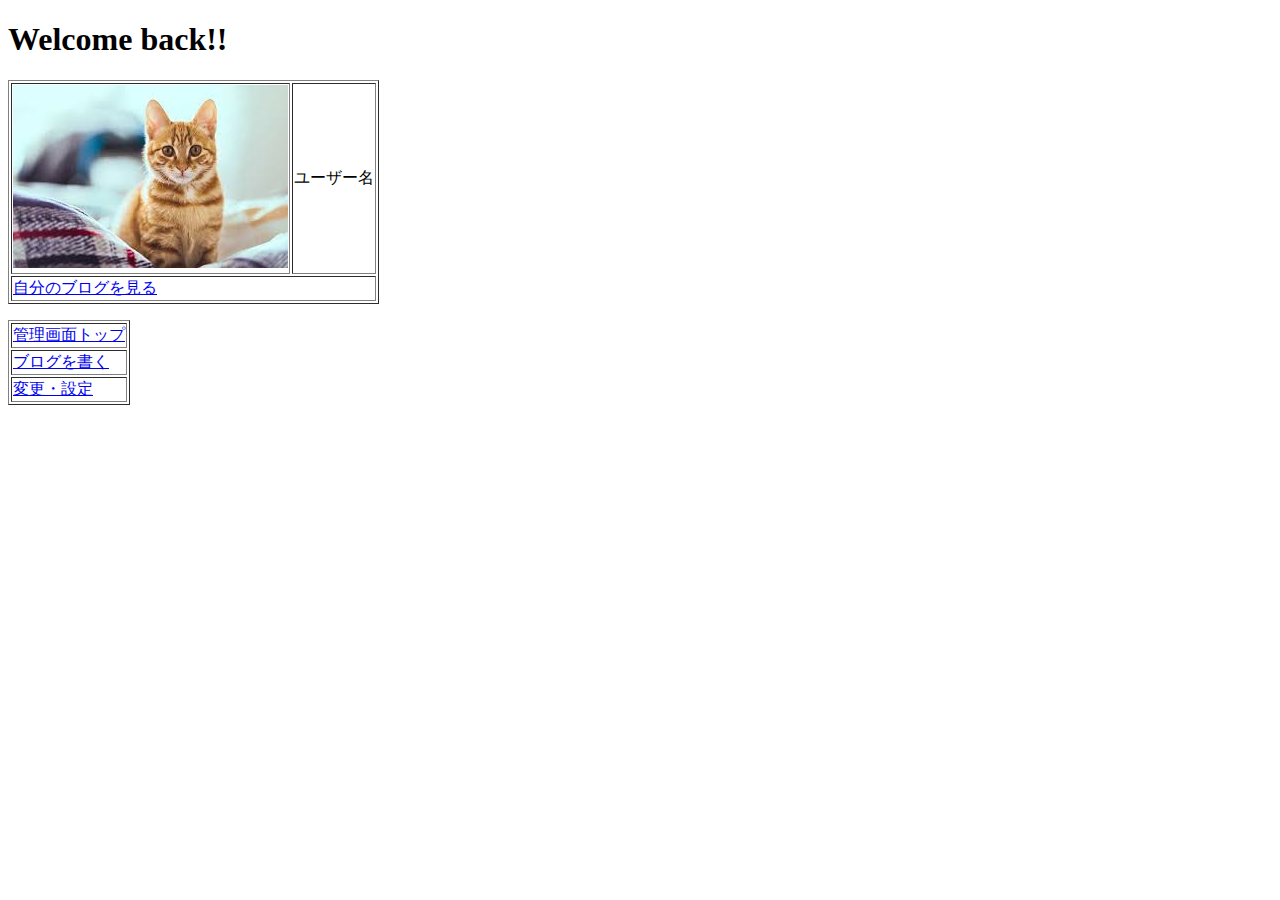
==== mypage.html @ 5acc1c5c "12月4日" ====
<!DOCTYPE html>
<html lang="ja">
<head>
	<meta charset="UTF-8">
	<title>マイページ</title>
	<link rel="stylesheet" href=".css">
<body>
	<h1>Welcome back!!</h1>
	<table border="1">
	<tr><td><img src="cat.jpeg" alt="猫"></td><td>ユーザー名</td></tr>
	<tr><td colspan="2"><a href="post.html">自分のブログを見る</a></td></tr>
	</table>
	<p><table border="1"></p>
			<tr><td><a href="mypage.html">管理画面トップ</a></td></tr>
			<tr><td><a href="post.html">ブログを書く</a></td></tr>
			<tr><td><a href="setting.html">変更・設定</a></tr></td>
	
	
	</table>
	


	
</body>
</html>
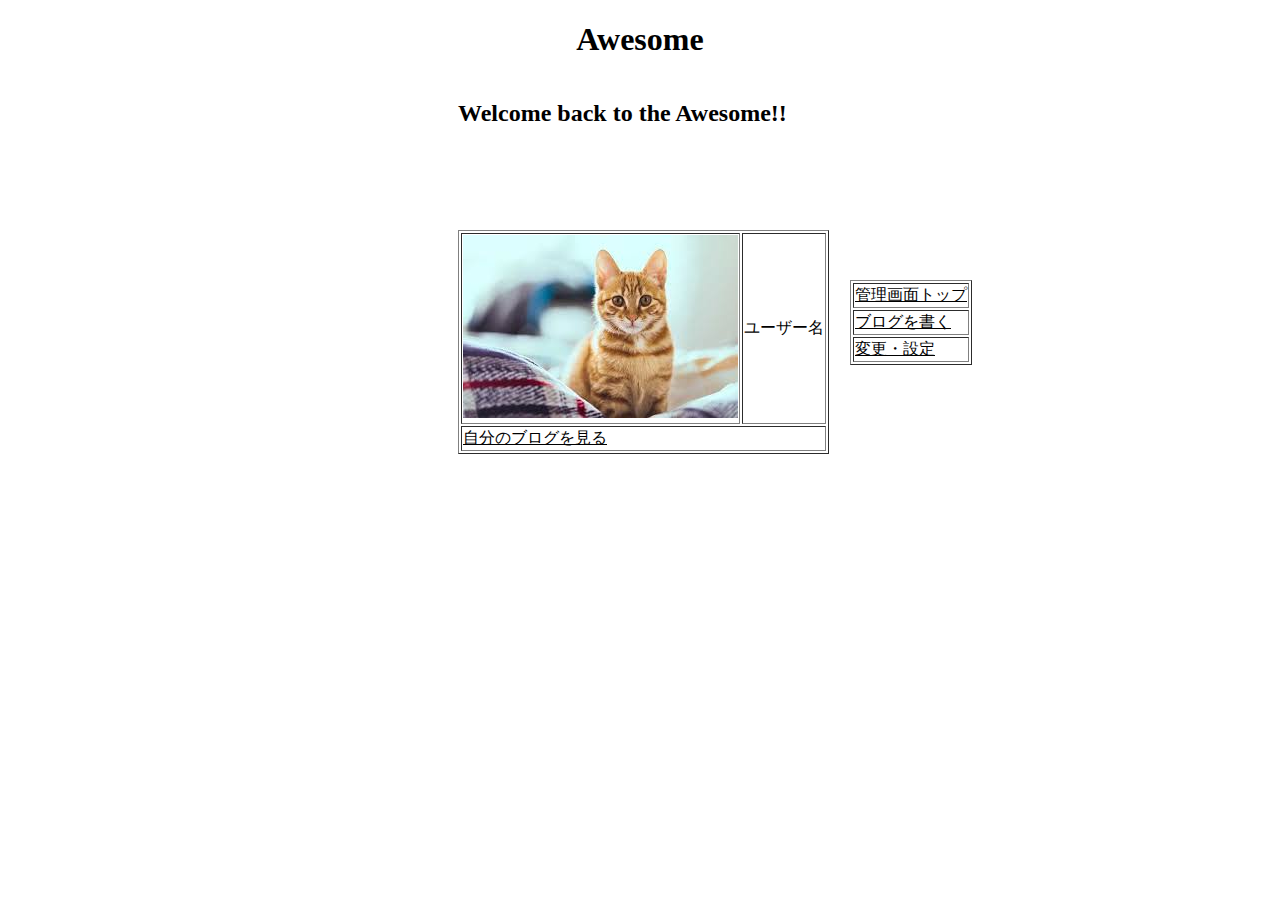
==== commit 6e9aa46b: "aa" ====
--- a/mypage.html
+++ b/mypage.html
@@ -3,18 +3,20 @@
 <head>
 	<meta charset="UTF-8">
 	<title>マイページ</title>
-	<link rel="stylesheet" href=".css">
+	<link rel="stylesheet" href="mypage.css">
 <body>
-	<h1>Welcome back!!</h1>
-	<table border="1">
+	<h1>Awesome</h1>
+	<p><h2>Welcome back to the Awesome!!</h2></p>
+	<table class="cat" border="1">
 	<tr><td><img src="cat.jpeg" alt="猫"></td><td>ユーザー名</td></tr>
+	
 	<tr><td colspan="2"><a href="post.html">自分のブログを見る</a></td></tr>
 	</table>
-	<p><table border="1"></p>
+	<p><table class="rist" border="1"></p>
 			<tr><td><a href="mypage.html">管理画面トップ</a></td></tr>
 			<tr><td><a href="post.html">ブログを書く</a></td></tr>
 			<tr><td><a href="setting.html">変更・設定</a></tr></td>
-	
+	</div>
 	
 	</table>
 	
--- a/mypage.css
+++ b/mypage.css
@@ -0,0 +1,30 @@
+@charset "UTF-8";
+
+body {
+	position: relative;
+}
+
+h1 {
+	text-align: center;
+}
+
+h2 {
+	position: absolute;
+	left: 450px;
+}
+
+.cat {
+	position: absolute;
+	left: 450px;
+	margin-top: 150px;
+}
+
+.rist {
+	position: absolute;
+	right: 300px;
+	margin-top: 200px;
+}
+
+a {
+	color: black;
+}